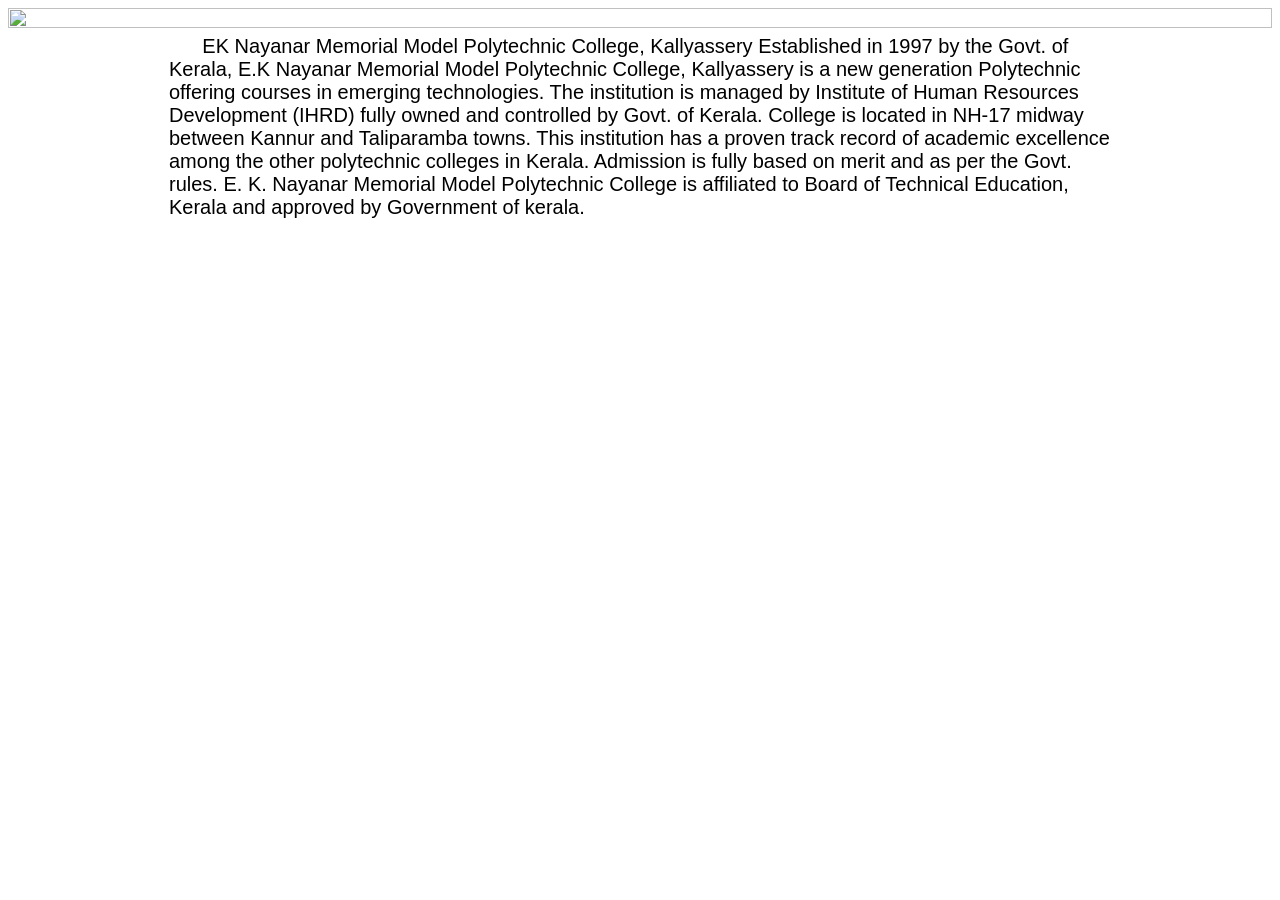
==== source/home.html @ 1d9fe4be "Add files via upload" ====
<!DOCTYPE html PUBLIC "-//W3C//DTD XHTML 1.0 Strict//EN" "http://www.w3.org/TR/xhtml2/DTD/xhtml1-strict.dtd">
<html>
    <body>
        <img src="../images/k2.jpg" width="100%" height="100%">
        <table align="center" width="75%">
            <tr>
                <td style='font-family: Arial, sans-serif;font-weight: normal;font-size: 20px;'>
                    &nbsp;&nbsp;&nbsp;&nbsp;&nbsp;&nbsp;EK Nayanar Memorial Model Polytechnic College, Kallyassery
                    Established in 1997 by the Govt. of Kerala, E.K Nayanar Memorial 
                    Model Polytechnic College, Kallyassery is a new generation 
                    Polytechnic offering courses in emerging technologies. 
                    The institution is managed by Institute of Human Resources 
                    Development (IHRD) fully owned and controlled by Govt. of Kerala. 
                    College is located in NH-17 midway between Kannur and Taliparamba towns. 
                    This institution has a proven track record of academic 
                    excellence among the other polytechnic colleges in Kerala. 
                    Admission is fully based on merit and as per the Govt. rules. 
                    E. K. Nayanar Memorial Model Polytechnic College is affiliated 
                    to Board of Technical Education, Kerala and approved by Government of kerala.
                </td>
            </tr>
        </table>
    </body>
</html>
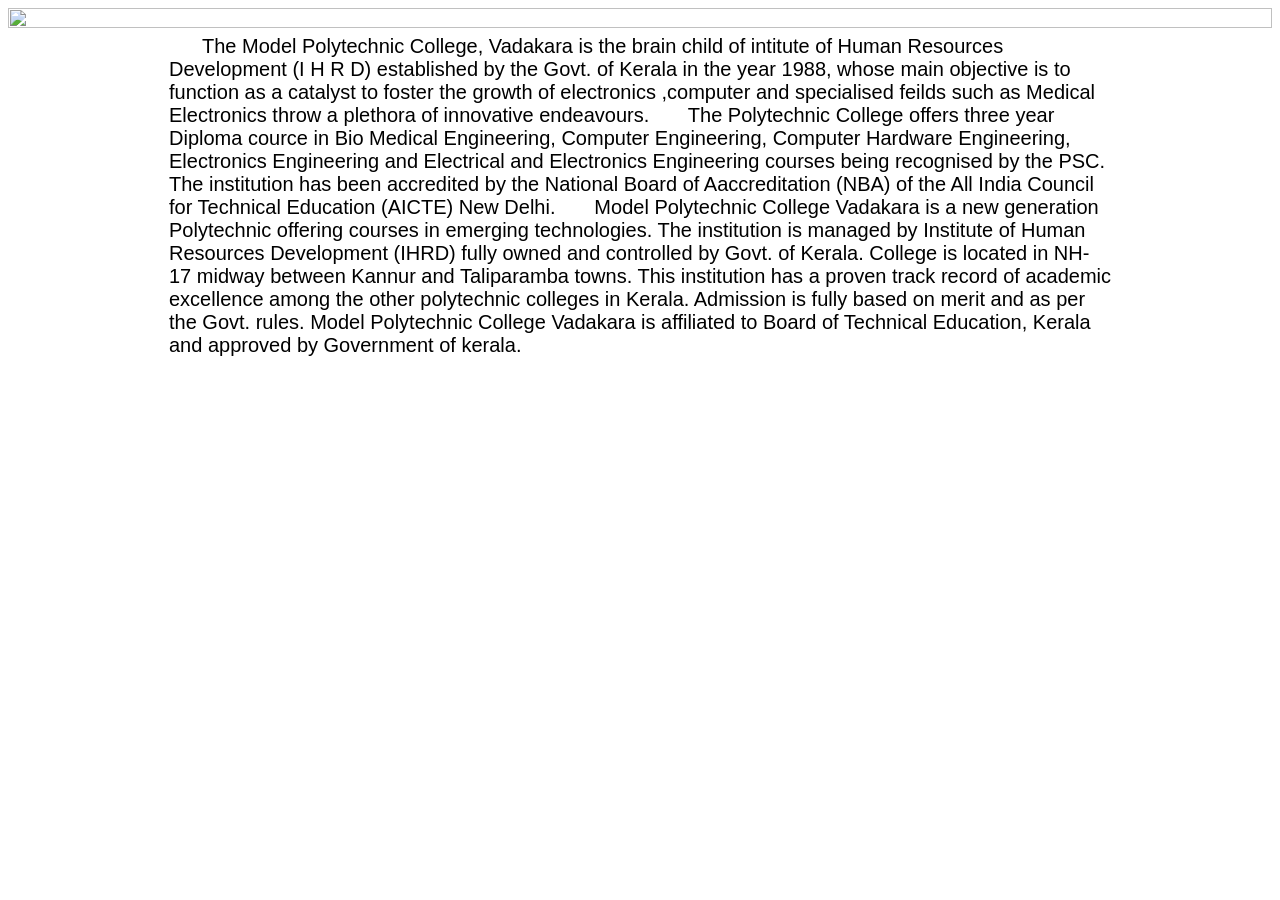
==== commit cb4f0ca4: "Update home.html" ====
--- a/source/home.html
+++ b/source/home.html
@@ -5,20 +5,31 @@
         <table align="center" width="75%">
             <tr>
                 <td style='font-family: Arial, sans-serif;font-weight: normal;font-size: 20px;'>
-                    &nbsp;&nbsp;&nbsp;&nbsp;&nbsp;&nbsp;EK Nayanar Memorial Model Polytechnic College, Kallyassery
-                    Established in 1997 by the Govt. of Kerala, E.K Nayanar Memorial 
-                    Model Polytechnic College, Kallyassery is a new generation 
-                    Polytechnic offering courses in emerging technologies. 
+                    &nbsp;&nbsp;&nbsp;&nbsp;&nbsp;&nbsp;The Model Polytechnic College,
+                    Vadakara is the brain child of intitute of Human Resources Development (I H R D) 
+                    established by the Govt. of Kerala in the year 1988, whose main objective is to 
+                    function as a catalyst to foster the growth of electronics ,computer and 
+                    specialised feilds such as Medical Electronics throw a plethora of innovative endeavours.
+                    
+                    &nbsp;&nbsp;&nbsp;&nbsp;&nbsp;&nbsp;The Polytechnic College offers three year 
+                    Diploma cource in Bio Medical Engineering, 
+                    Computer Engineering, Computer Hardware Engineering, Electronics Engineering and
+                    Electrical and Electronics Engineering courses being recognised by the PSC.
+                    The institution has been accredited by the National Board of Aaccreditation (NBA) 
+                    of the All India Council for Technical Education (AICTE) New Delhi.
+                    
+                    &nbsp;&nbsp;&nbsp;&nbsp;&nbsp;&nbsp;Model Polytechnic College Vadakara is a 
+                    new generation Polytechnic offering courses in emerging technologies. 
                     The institution is managed by Institute of Human Resources 
                     Development (IHRD) fully owned and controlled by Govt. of Kerala. 
                     College is located in NH-17 midway between Kannur and Taliparamba towns. 
                     This institution has a proven track record of academic 
                     excellence among the other polytechnic colleges in Kerala. 
                     Admission is fully based on merit and as per the Govt. rules. 
-                    E. K. Nayanar Memorial Model Polytechnic College is affiliated 
+                    Model Polytechnic College Vadakara is affiliated 
                     to Board of Technical Education, Kerala and approved by Government of kerala.
                 </td>
             </tr>
         </table>
     </body>
-</html>+</html>
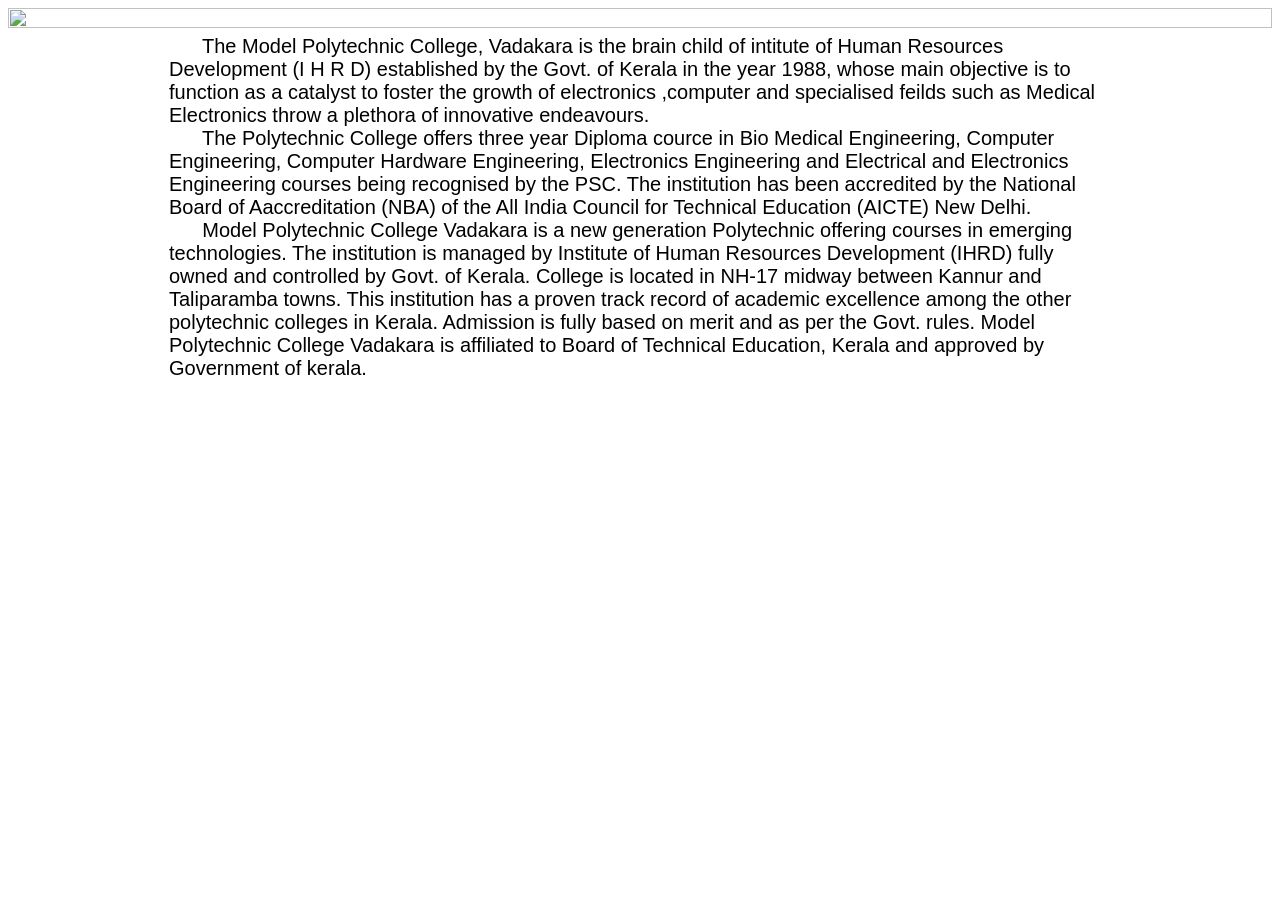
==== commit e3b66057: "Update home.html" ====
--- a/source/home.html
+++ b/source/home.html
@@ -10,14 +10,14 @@
                     established by the Govt. of Kerala in the year 1988, whose main objective is to 
                     function as a catalyst to foster the growth of electronics ,computer and 
                     specialised feilds such as Medical Electronics throw a plethora of innovative endeavours.
-                    
+                    <br>
                     &nbsp;&nbsp;&nbsp;&nbsp;&nbsp;&nbsp;The Polytechnic College offers three year 
                     Diploma cource in Bio Medical Engineering, 
                     Computer Engineering, Computer Hardware Engineering, Electronics Engineering and
                     Electrical and Electronics Engineering courses being recognised by the PSC.
                     The institution has been accredited by the National Board of Aaccreditation (NBA) 
                     of the All India Council for Technical Education (AICTE) New Delhi.
-                    
+                    <br>
                     &nbsp;&nbsp;&nbsp;&nbsp;&nbsp;&nbsp;Model Polytechnic College Vadakara is a 
                     new generation Polytechnic offering courses in emerging technologies. 
                     The institution is managed by Institute of Human Resources 
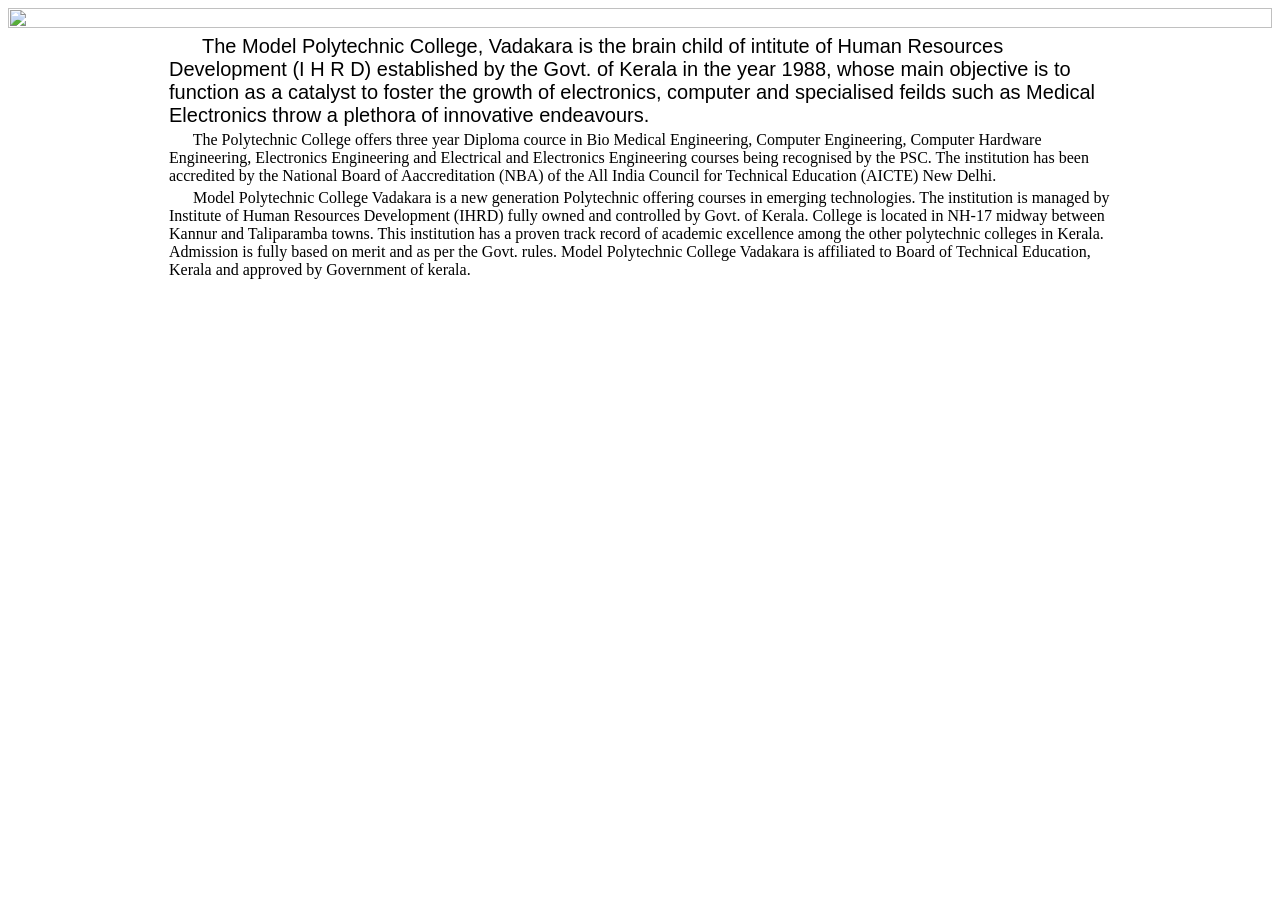
==== commit 2b54ef11: "Update home.html" ====
--- a/source/home.html
+++ b/source/home.html
@@ -8,16 +8,22 @@
                     &nbsp;&nbsp;&nbsp;&nbsp;&nbsp;&nbsp;The Model Polytechnic College,
                     Vadakara is the brain child of intitute of Human Resources Development (I H R D) 
                     established by the Govt. of Kerala in the year 1988, whose main objective is to 
-                    function as a catalyst to foster the growth of electronics ,computer and 
+                    function as a catalyst to foster the growth of electronics, computer and 
                     specialised feilds such as Medical Electronics throw a plethora of innovative endeavours.
-                    <br>
+                </td>
+            </tr>
+            <tr>
+                <td>
                     &nbsp;&nbsp;&nbsp;&nbsp;&nbsp;&nbsp;The Polytechnic College offers three year 
                     Diploma cource in Bio Medical Engineering, 
                     Computer Engineering, Computer Hardware Engineering, Electronics Engineering and
                     Electrical and Electronics Engineering courses being recognised by the PSC.
                     The institution has been accredited by the National Board of Aaccreditation (NBA) 
                     of the All India Council for Technical Education (AICTE) New Delhi.
-                    <br>
+                </td>
+            </tr>
+            <tr>
+                <td>
                     &nbsp;&nbsp;&nbsp;&nbsp;&nbsp;&nbsp;Model Polytechnic College Vadakara is a 
                     new generation Polytechnic offering courses in emerging technologies. 
                     The institution is managed by Institute of Human Resources 
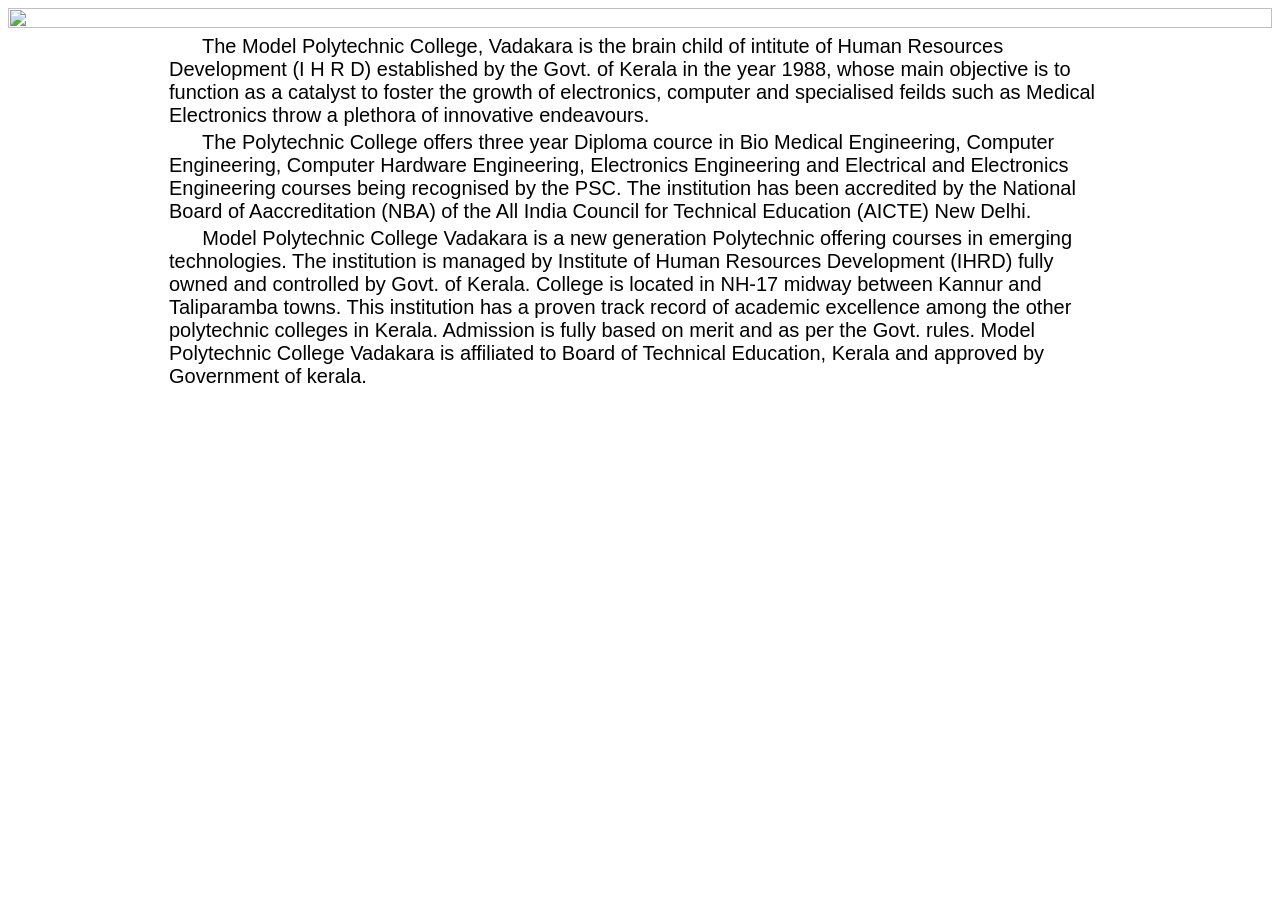
==== commit 371caebe: "Update home.html" ====
--- a/source/home.html
+++ b/source/home.html
@@ -2,9 +2,9 @@
 <html>
     <body>
         <img src="../images/k2.jpg" width="100%" height="100%">
-        <table align="center" width="75%">
+        <table align="center" width="75%" style='font-family: Arial, sans-serif;font-weight: normal;font-size: 20px;'>
             <tr>
-                <td style='font-family: Arial, sans-serif;font-weight: normal;font-size: 20px;'>
+                <td>
                     &nbsp;&nbsp;&nbsp;&nbsp;&nbsp;&nbsp;The Model Polytechnic College,
                     Vadakara is the brain child of intitute of Human Resources Development (I H R D) 
                     established by the Govt. of Kerala in the year 1988, whose main objective is to 
